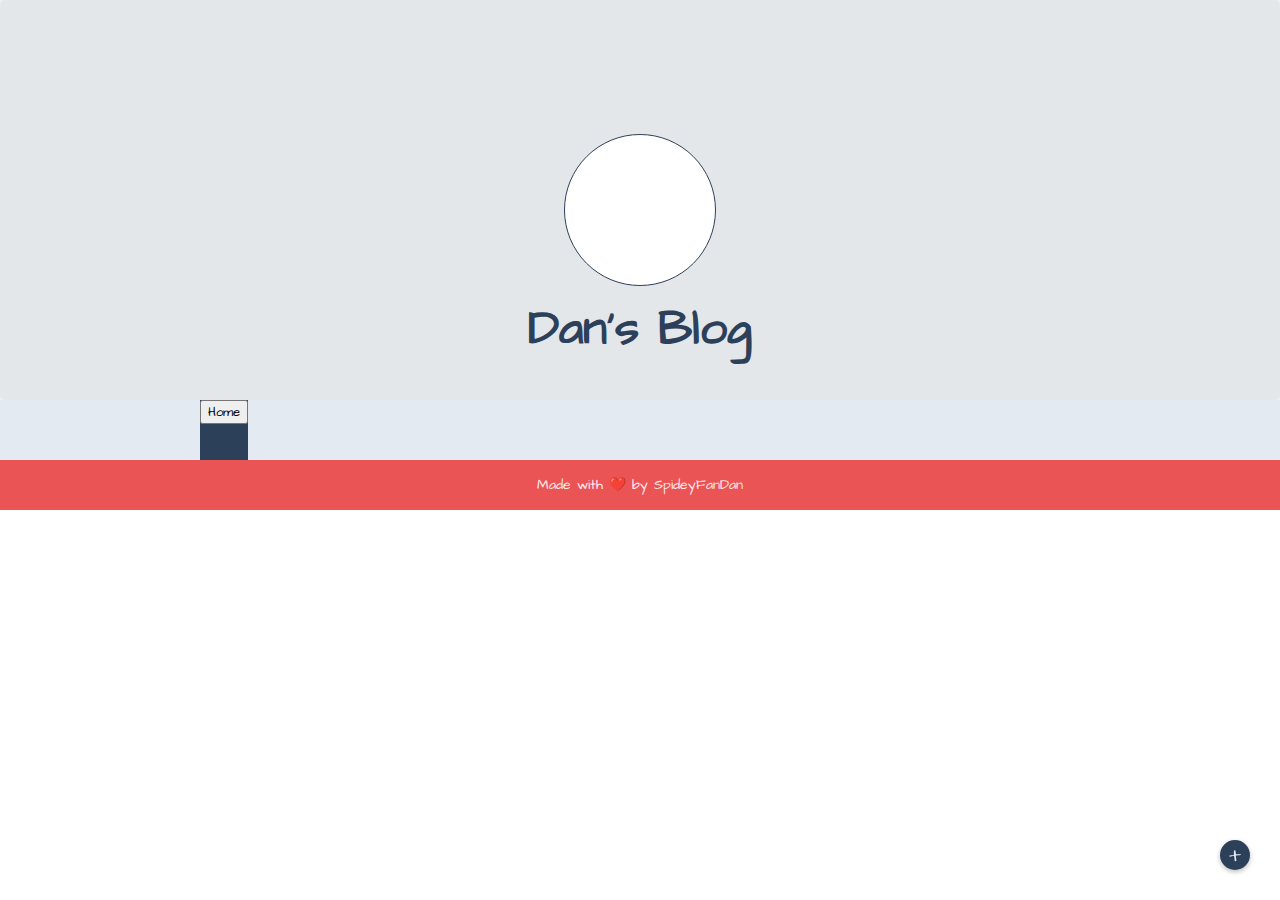
==== blog.html @ 8617ddcd "added stylings to verious pages of portfolio and updated home and nav bar" ====
<!DOCTYPE html>
<html lang="en">
	<head>
		<link rel="preconnect" href="https://fonts.googleapis.com" />
		<link rel="preconnect" href="https://fonts.gstatic.com" crossorigin />
		<link
			href="https://fonts.googleapis.com/css2?family=Architects+Daughter&display=swap"
			rel="stylesheet"
		/>
		<link rel="preconnect" href="https://fonts.googleapis.com" />
		<link rel="preconnect" href="https://fonts.gstatic.com" crossorigin />
		<link
			href="https://fonts.googleapis.com/css2?family=Indie+Flower&family=Montserrat&family=Roboto&display=swap"
			rel="stylesheet"
		/>
		<link rel="icon" href="Assets/favicon.ico" />
		<link rel="stylesheet" href="style/styles.css" />
		<meta charset="UTF-8" />
		<meta http-equiv="X-UA-Compatible" content="IE=edge" />
		<meta name="viewport" content="width=device-width, initial-scale=1.0" />
		<title>My Blogs</title>
	</head>
	
	<body class="blog-home">
		<div class="add-post">
			<a href="new-post.html">
				<div class="nav-button new-post-button">+</div>
			</a>
		</div>
		<header>
			<div class="profile-image"></div>
			<div class="profile-name">Dan's Blog</div>
			<!-- <div class="subtext">Welcome and enjoy!</div> -->
		</header>
		<div class="main">
			<div class="sidebar-nav">
			<a href="/dansmith/home.html"><button>Home</button></a>
			</div>
			<div class="main-container blog-posts"></div>
		</div>

		<script src="js/index.js" async defer></script>
	</body>
	<footer>Made with ❤️ by SpideyFanDan</footer>
</html>
---- style/styles.css ----
* {
    font-family: 'Architects Daughter',
    cursive;
}

body {
    margin: 0;
    font-family: Arial, Helvetica, Roboto, sans-serif;
}

.post-link {
    text-decoration: none;
}
.homepage-header {
        min-height: 300px;
        width: 100%;
        color: #e4eaf1;
        background-color: #2d4059;
        padding-top: 100px;
        padding-bottom: 15px;
        display: flex;
        flex-direction: column;
        justify-content: center;
        align-items: center;
        /* background-size: 100%;
        background-repeat: no-repeat;
        background-position: center;
        position: relative; */
}

.home-images {
    display: flex;
    flex-direction: row;
    justify-content: left;
    align-items: center;
    width: 100%;
    height: 300px;
}
.sfd-logo {
    max-width: 8%;
    height: auto;
    padding: 15px;
}
.home-profile {
    display: flex;
    max-width: 300px;
    min-width: 150px;
    margin: 60px 5px 25px 20px
}
.home-profile img {
    display: block;
    width: 100%;
    height: auto;
}
.topnav {
    position: fixed;
    overflow: hidden;
    top: 0;
    width: 100%;
    display: flex;
    flex-direction: row;
    justify-content: space-between;
    align-items: center;
    background: #ea5455;
    /* border: 2px solid black; */
    /* border-radius: 5px; */
    box-shadow: 0 2px 4px 0 rgba(0, 0, 0, .2);
    max-height: 100px;
    padding-right: 30px;
    -webkit-box-shadow: 0 3px 3px rgba(0, 0, 0, .2);
    box-shadow: 0 3px 3px rgba(0, 0, 0, .2);
}
.nav-left {
    display: flex;
    flex-direction: row;
    align-items: center;
    justify-content: space-around;
    padding: 3px;
    font-size: 24px;
    
}
.nav-left a {
    text-decoration: none;
    color: #2d4059;
    border-radius: 10px;
    padding: 5px;
}
.nav-left a:hover {
    box-shadow: 0 .5rem .5rem rgba(256, 256, 256, .2);
    color: #ea5455;
    background-color: #2d4059;
}
.socials {
    display: flex;
    align-items: center;
    justify-content: center;
    width: auto;
    margin-right: 1.5em;
}

.socials a {
    padding: 3px;
    /* width: 15px; */
    /* height: 15px; */
}
.social-icon {
    display: inline-flex;
    max-width: 40px;
    height: auto;
}
.social-icon:hover {
    transform: translate3d(-1px, -2px, 0);
}
header {
    min-height: 300px;
    width: 100%;
    padding-top: 100px;
    background-color: #e4eaf1;
    color: #2d4059;
    display: flex;
    border-radius: 5px;
    flex-direction: column;
    justify-content: center;
    align-items: center;
    background-size: 100%;
    background-repeat: no-repeat;
    background-position: center;
    position: relative;
}
.blog-home header {
background-image: url(../Assets/spidey.jpg);
}
header > * {
    z-index: 10;
}
header::after {
    content: "";
    position: absolute;
    top: 0;
    bottom: 0;
    left: 0;
    right: 0;
    background-color: #e5e5e5;
    opacity: .6
}
.profile-image {
    width: 150px;
    height: 150px;
    margin-bottom: 5px;
    background-color: white;
    border: 1px solid #2d4059;
    border-radius: 50%;
    background-image: url(../Assets/profile.png);
    background-size: cover;
}
.profile-name {
    border-radius: 25px;
    font-size: 3em;
    font-weight: bold;
    padding: 5px 15px;
    color: #2d4059;
}
.spideyfandan {
    max-width: 450px;
    min-width: 100px;
}
.spideyfandan img {
    display: block;
    width: 100%;
    height: auto;
    border: 5px solid 2d4059;
    border-radius: 15px;
    margin-left: 25px;
    margin-right: 50px;
}
.subtext {
    margin-top: 8px;
    color: #ea5455;
    background-color: #e4eaf1;
    /* border: 2px solid #2d4059; */
    border-radius: 12px;
    padding: 5px 10px;
    font-weight: bold;
    font-size: 1em;
}
.main {
    background-color: #e4eaf1;
    display: flex;
    justify-content: center;
}
.sidebar-nav {
    background-color: #2d4059;
}
.main-container {
    max-width: 800px;
    width: 100%;
    padding: 30px 16px;
}
.post {
    max-width: 100%;
    border: 1px solid #fdeded;
    border-radius: 5px;
    margin: 25px 0px;
    display: flex;
    flex-direction: row;
    background-color: white;
    overflow: hidden;
    transition: all 0.25s ease;
    cursor: pointer;
     
}
.post:hover {
    transform: translate3d(-1px, -3px, 0);
    box-shadow: 0 2rem 3rem rgba(0,0,0,.1);
}
.post-content {
    display: flex;
    flex-direction: column;
    margin-left: 18px;
    color: #2d4059;
    flex-basis: 65%;
}
.post-date {
    padding: 15px 0px 5px 0px;
    color: #ea5455;
    font-size: 14px;
    font-weight: bold;
}
.post-title {
    font-size: 24px;
    margin-right: 20px;
}
.post-text {
    font-size: 16px;
    padding: 2px 0px 20px 0px;
    line-height: 1.4;
    max-height: 70px;
    overflow: hidden;
    margin-right: 20px;
    margin-bottom: 15px;
}
.post-image {
    max-height: 15em;
    max-width: 15em;
    flex-basis: 35%;
}
footer {
    min-height: 50px;
    background-color: #ea5455;
    color: #fdeded;
    display: flex;
    justify-content: center;
    align-items: center;
    font-size: 14px;
}
.nav-button.new-post-button {
    position: fixed;
    bottom: 30px;
    right: 30px;
    font-size: 24px;
    width: 30px;
    height: 30px;
    background-color: #2d4059;
    color: #e4eaf1;
    border-radius: 50%;
    display: flex;
    align-items: center;
    justify-content: center;
    box-shadow: 0 2px 5px 0 rgba(0, 0, 0, .26);
    transition: all 0.25s ease;
}
.nav-button.new-post-button:hover {
    background-color: #e4eaf1;
    color: #2d4059;
}
.navigation a {
    text-decoration: none;
    color: #2d4059;
    border: 1px solid #ea5455;
    border-radius: 8px;
    padding: 5px 8px;
    margin: 15px 0px;
    background-color: #2d4059;
    background-color: #fdeded;
}
.intro {
    display: flex;
    flex-direction: column;
    align-items: flex-start;
}
.intro h1 {
    font-size: 3em;
    margin: 15px 25px;
}
.intro p{
    font-size: 24px;
    margin: 0px 25px;
}
.about {
    font-family: 'Architects Daughter';
    display: flex;
    flex-direction: column;
    justify-content: center;
    align-items: center;
    background-color: #e4eaf1;
    color: #2d4059;
    font-size: 24px;
    max-width: 100%;
}
.about p {
    padding: 0px 15px;
}
.about p a {
    text-decoration: none;
    color: #ea5455;
}
.websling {
    display: block;
    margin: 0px auto;
    height: auto;
    max-width: 80%;
}
.about h1 {
    /* background-color: #fdeded; */
    color: #2d4059;
    padding-left: 15px;
    margin-bottom: 0px;
    padding: 5px 15px;
    max-width: 100%;
}

.about hr {
    color: #2d4059;
    border-color: #ea5455;
    border-top: 5px dotted #ea5455;
    width: 5%;
}

@media screen and (max-width: 500px) {
    .about {
        font-size: 18px;
    }
    .about-h1 {
        font-size: 25px;
    }
    .nav-left {
        font-size: 18px;
    }
    .social-icon {
        max-width: 20px;
        height: auto;
    }
    .home-profile {
        display: block;
        align-items: top;
        margin: 5px 5px;
        height: auto;
        max-width: 25%;
        min-width: 100px;
        padding: 0px;
    }
    .home-images {
        /* flex-direction: column; */
        max-height: 5em;
    }
    .homepage-header {
        padding-top: 75px;
    }
    .homepage-header h1 {
        margin-top: 35px;
        font-size: 1.75em;
    }
    .homepage-header p {
        font-size: 1em;
    }
    .spideyfandan img {
        display: block;
        max-width: 50%;
        height: auto;
    }
}
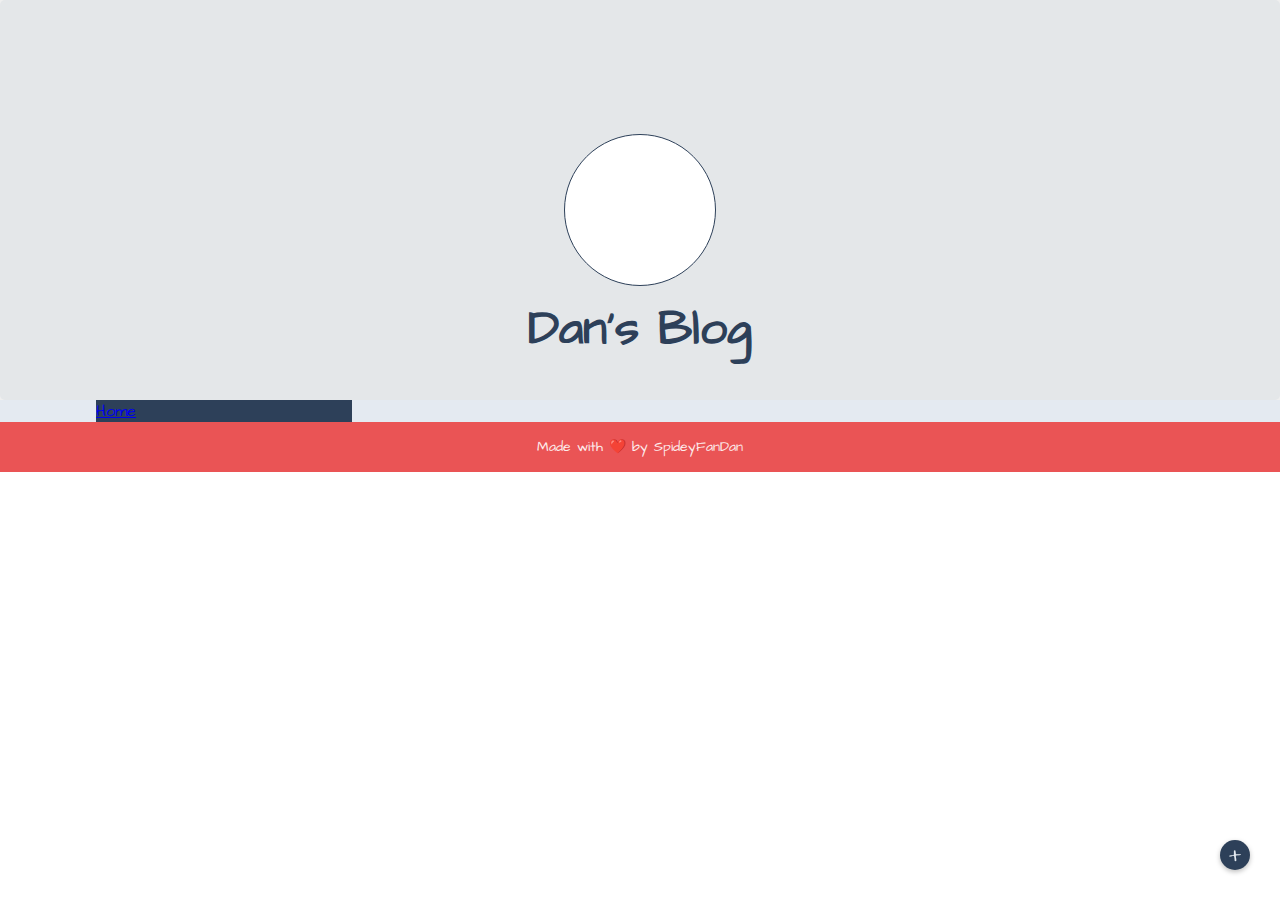
==== commit 003f4f8b: "added resume page and stylings" ====
--- a/blog.html
+++ b/blog.html
@@ -20,7 +20,7 @@
 		<meta name="viewport" content="width=device-width, initial-scale=1.0" />
 		<title>My Blogs</title>
 	</head>
-	
+
 	<body class="blog-home">
 		<div class="add-post">
 			<a href="new-post.html">
@@ -34,7 +34,7 @@
 		</header>
 		<div class="main">
 			<div class="sidebar-nav">
-			<a href="/dansmith/home.html"><button>Home</button></a>
+				<div><a href="/dansmith/home.html">Home</a></div>
 			</div>
 			<div class="main-container blog-posts"></div>
 		</div>
--- a/style/styles.css
+++ b/style/styles.css
@@ -38,6 +38,7 @@
 }
 .sfd-logo {
     max-width: 8%;
+    max-height: 100px;
     height: auto;
     padding: 15px;
 }
@@ -97,7 +98,39 @@
     width: auto;
     margin-right: 1.5em;
 }
-
+.email-icon {
+    display: inline-flex;
+    align-items: center;
+    justify-content: center;
+    /* width: auto; */
+    margin: 1rem;
+    max-width: 40px;
+    height: auto;
+}
+.resume {
+    display: flex;
+    flex-direction: column;
+    align-items: center;
+}
+.resume-header {
+    padding-left: 15px;
+    padding-right: 15px;
+    color: #2d4059;
+    background-color: white;
+    font-size: 1rem;
+    display: flex;
+    flex-direction: column;
+    align-items: center;
+    justify-content: center;
+    border-radius: 8px;
+    margin: 1rem;
+    max-width: 500px;
+    /* height: auto; */
+    /* flex: 1em; */
+}
+.filler {
+    height: 100px;
+}
 .socials a {
     padding: 3px;
     /* width: 15px; */
@@ -127,7 +160,7 @@
     background-position: center;
     position: relative;
 }
-.blog-home header {
+.blog-home header, .new-post-page header {
 background-image: url(../Assets/spidey.jpg);
 }
 header > * {
@@ -153,7 +186,7 @@
     background-image: url(../Assets/profile.png);
     background-size: cover;
 }
-.profile-name {
+.profile-name, .title {
     border-radius: 25px;
     font-size: 3em;
     font-weight: bold;
@@ -190,11 +223,13 @@
 }
 .sidebar-nav {
     background-color: #2d4059;
+    width: 20%;
+    min-width: 200px;
 }
 .main-container {
     max-width: 800px;
-    width: 100%;
-    padding: 30px 16px;
+    width: 80%;
+    padding: 0px 16px;
 }
 .post {
     max-width: 100%;
@@ -371,11 +406,20 @@
         font-size: 1.75em;
     }
     .homepage-header p {
-        font-size: 1em;
+        font-size: 1rem;
     }
     .spideyfandan img {
         display: block;
         max-width: 50%;
         height: auto;
     }
+    .resume h1 {
+        font-size: 1.5rem;
+    }
+    .resume h3 {
+        font-size: 1rem;
+    }
+    .email-icon {
+        max-width: 30px;
+    }
 }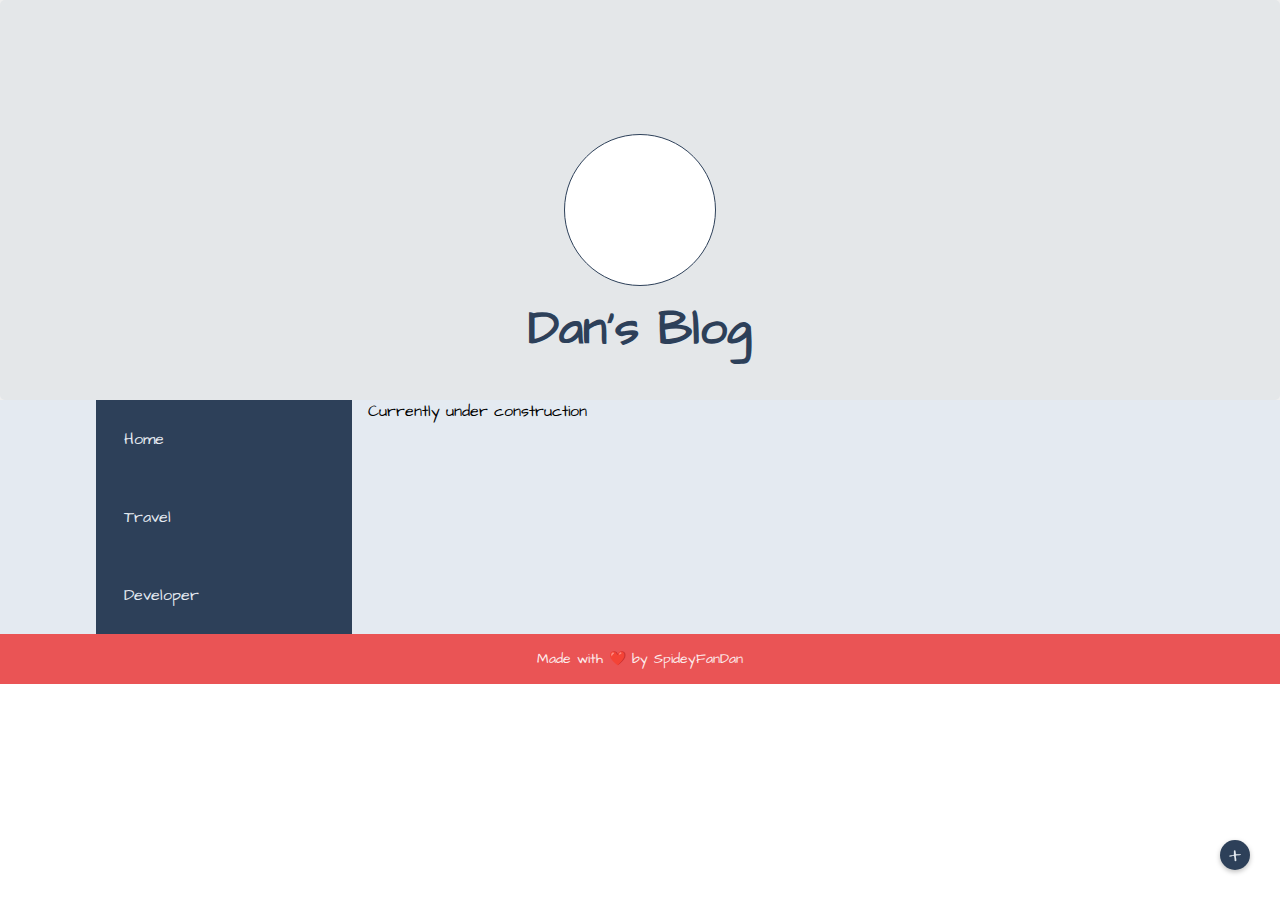
==== commit 1f6b5a8f: "blog disconnected from API, but otherwise site is ready for deployment" ====
--- a/blog.html
+++ b/blog.html
@@ -34,9 +34,11 @@
 		</header>
 		<div class="main">
 			<div class="sidebar-nav">
-				<div><a href="/dansmith/home.html">Home</a></div>
+				<div class="sidebar-element"><a href="/dansmith/index.html">Home</a></div>
+				<div class="sidebar-element"><a href="/api/posts">Travel</a></div>
+				<div class="sidebar-element"><a href="/api/new-post">Developer</a></div>
 			</div>
-			<div class="main-container blog-posts"></div>
+			<div class="main-container blog-posts">Currently under construction</div>
 		</div>
 
 		<script src="js/index.js" async defer></script>
--- a/style/styles.css
+++ b/style/styles.css
@@ -68,6 +68,7 @@
     box-shadow: 0 2px 4px 0 rgba(0, 0, 0, .2);
     max-height: 100px;
     padding-right: 30px;
+    padding-left: 10px;
     -webkit-box-shadow: 0 3px 3px rgba(0, 0, 0, .2);
     box-shadow: 0 3px 3px rgba(0, 0, 0, .2);
 }
@@ -111,6 +112,7 @@
     display: flex;
     flex-direction: column;
     align-items: center;
+    background-color: #e4eaf1;
 }
 .resume-header {
     padding-left: 15px;
@@ -222,9 +224,23 @@
     justify-content: center;
 }
 .sidebar-nav {
+    display: flex;
+    flex-direction: column;
     background-color: #2d4059;
     width: 20%;
     min-width: 200px;
+}
+.sidebar-nav a {
+    color:#e4eaf1;
+    text-decoration: dotted;
+    border-radius: 5px;
+    margin: 13px;
+    padding: 5px;
+}
+.sidebar-element {
+    display: flex;
+    align-items: flex-start;
+    margin: 10px;
 }
 .main-container {
     max-width: 800px;
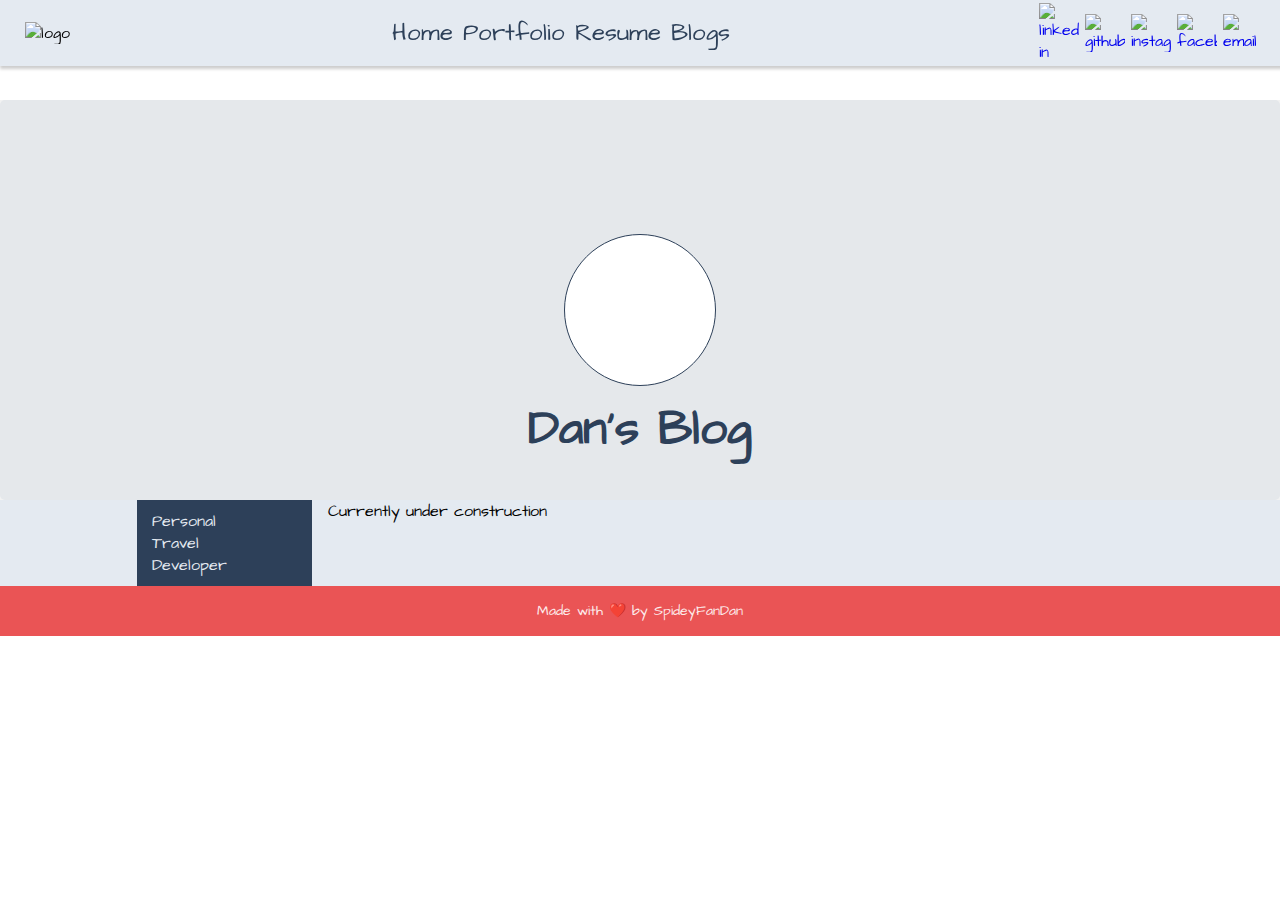
==== commit 3cb6ae14: "updated website to go directly to my domain name" ====
--- a/blog.html
+++ b/blog.html
@@ -22,21 +22,42 @@
 	</head>
 
 	<body class="blog-home">
-		<div class="add-post">
+		<div class="topnav">
+			<img class="sfd-logo" src="./Assets/sfd-logo.png" alt="logo" />
+			<div class="nav-left">
+				<a href="/">Home</a>
+				<a href="/portfolio.html">Portfolio</a>
+				<a href="/resume.html">Resume</a>
+				<a href="/blog.html">Blogs</a>
+			</div>
+			<div class="socials">
+				<a target="_blank" href="https://www.linkedin.com/in/dansmithdev/"><img class="social-icon"
+						src="./Assets/linkedin.png" alt="linked in" /></a>
+				<a target="_blank" href="https://github.com/SpideyFanDan"><img class="social-icon" src="./Assets/github.png"
+						alt="github" /></a>
+				<a target="_blank" href="https://www.instagram.com/spideyfandan/"><img class="social-icon"
+						src="./Assets/instagram.png" alt="instagram" /></a>
+				<a target="_blank" href="https://www.facebook.com/SpideyFanDan"><img class="social-icon"
+						src="./Assets/facebook.png" alt="facebook" /></a>
+				<a href="mailto:dansmith.coder@gmail.com"><img class="social-icon" src="./Assets/email.png" alt="email" /></a>
+			</div>
+		</div>
+		<!-- <div class="add-post">
 			<a href="new-post.html">
 				<div class="nav-button new-post-button">+</div>
 			</a>
-		</div>
-		<header>
+		</div> -->
+		
+		<div class="blog-header">
 			<div class="profile-image"></div>
 			<div class="profile-name">Dan's Blog</div>
 			<!-- <div class="subtext">Welcome and enjoy!</div> -->
-		</header>
+		</div>
 		<div class="main">
 			<div class="sidebar-nav">
-				<div class="sidebar-element"><a href="/dansmith/index.html">Home</a></div>
-				<div class="sidebar-element"><a href="/api/posts">Travel</a></div>
-				<div class="sidebar-element"><a href="/api/new-post">Developer</a></div>
+				<div class="sidebar-element"><a href="/api/personal">Personal</a></div>
+				<div class="sidebar-element"><a href="/api/travel">Travel</a></div>
+				<div class="sidebar-element"><a href="/api/developer">Developer</a></div>
 			</div>
 			<div class="main-container blog-posts">Currently under construction</div>
 		</div>
--- a/style/styles.css
+++ b/style/styles.css
@@ -52,6 +52,7 @@
     display: block;
     width: 100%;
     height: auto;
+    border-radius: 50%;
 }
 .topnav {
     position: fixed;
@@ -62,7 +63,7 @@
     flex-direction: row;
     justify-content: space-between;
     align-items: center;
-    background: #ea5455;
+    background: #e4eaf1;
     /* border: 2px solid black; */
     /* border-radius: 5px; */
     box-shadow: 0 2px 4px 0 rgba(0, 0, 0, .2);
@@ -146,9 +147,10 @@
 .social-icon:hover {
     transform: translate3d(-1px, -2px, 0);
 }
-header {
+.blog-header {
     min-height: 300px;
     width: 100%;
+    margin-top: 100px;
     padding-top: 100px;
     background-color: #e4eaf1;
     color: #2d4059;
@@ -162,13 +164,13 @@
     background-position: center;
     position: relative;
 }
-.blog-home header, .new-post-page header {
+.blog-home .blog-header, .new-post-page .blog-header {
 background-image: url(../Assets/spidey.jpg);
 }
-header > * {
+.blog-header > * {
     z-index: 10;
 }
-header::after {
+.blog-header::after {
     content: "";
     position: absolute;
     top: 0;
@@ -176,7 +178,7 @@
     left: 0;
     right: 0;
     background-color: #e5e5e5;
-    opacity: .6
+    opacity: .5
 }
 .profile-image {
     width: 150px;
@@ -198,6 +200,8 @@
 .spideyfandan {
     max-width: 450px;
     min-width: 100px;
+    font-size: 1rem;
+    padding-left: 25px;
 }
 .spideyfandan img {
     display: block;
@@ -227,20 +231,19 @@
     display: flex;
     flex-direction: column;
     background-color: #2d4059;
-    width: 20%;
-    min-width: 200px;
+    width: 150px;
+    padding: 10px 10px 10px 15px;
+    
 }
 .sidebar-nav a {
     color:#e4eaf1;
     text-decoration: dotted;
     border-radius: 5px;
-    margin: 13px;
-    padding: 5px;
 }
 .sidebar-element {
     display: flex;
     align-items: flex-start;
-    margin: 10px;
+    /* margin: 10px; */
 }
 .main-container {
     max-width: 800px;
@@ -424,6 +427,9 @@
     .homepage-header p {
         font-size: 1rem;
     }
+    .spideyfandan {
+        font-size: .7rem;
+    }
     .spideyfandan img {
         display: block;
         max-width: 50%;
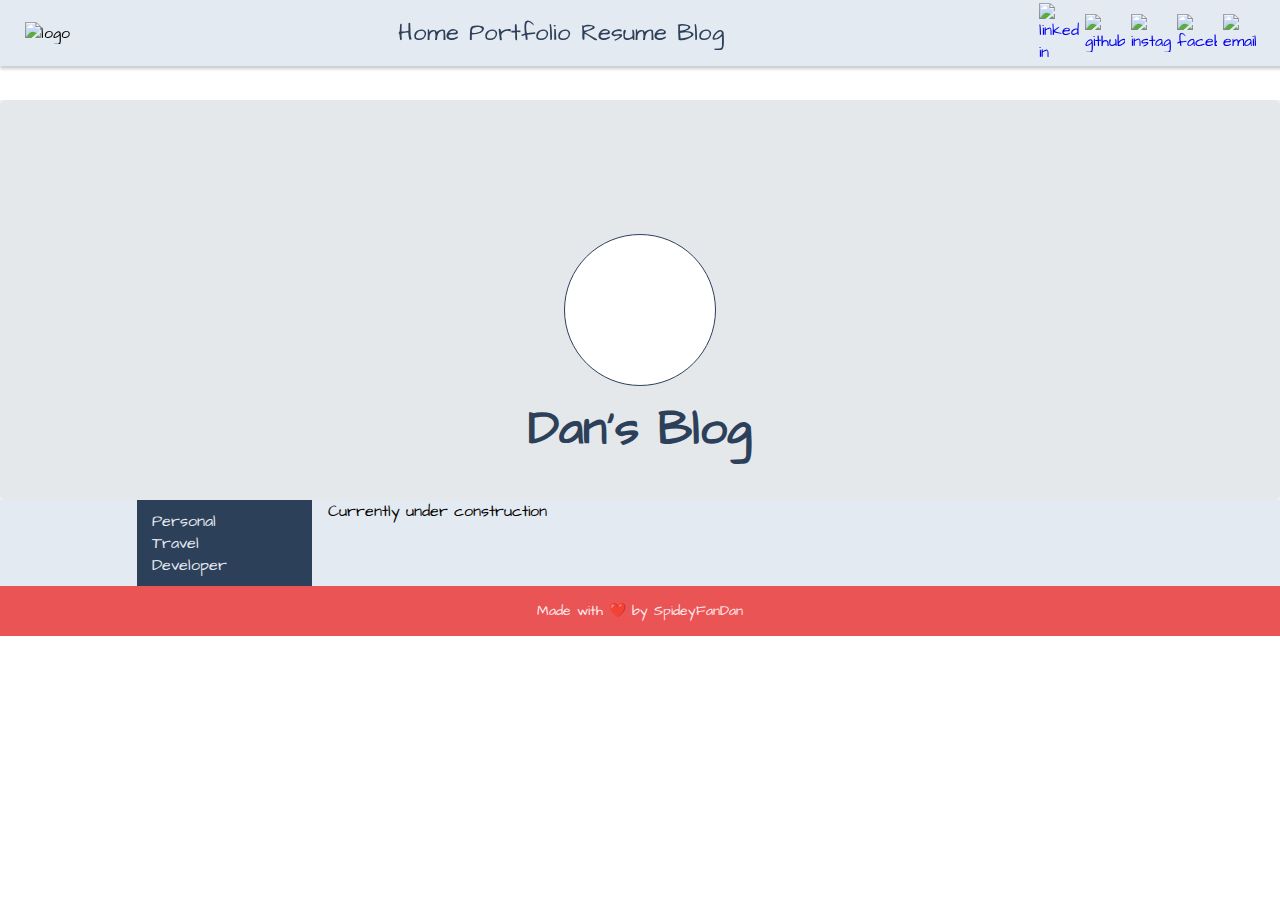
==== commit 8a87ffcd: "updated all files" ====
--- a/blog.html
+++ b/blog.html
@@ -18,6 +18,21 @@
 		<meta charset="UTF-8" />
 		<meta http-equiv="X-UA-Compatible" content="IE=edge" />
 		<meta name="viewport" content="width=device-width, initial-scale=1.0" />
+		<link rel="icon" href="Assets/favicon.ico" />
+		<link rel="stylesheet" href="style/styles.css" />
+		<link rel="apple-touch-icon" sizes="180x180" href="/apple-touch-icon.png">
+		<link rel="icon" type="image/png" sizes="32x32" href="/favicon-32x32.png">
+		<link rel="icon" type="image/png" sizes="16x16" href="/favicon-16x16.png">
+		<link rel="manifest" href="/site.webmanifest">
+		<link rel="mask-icon" href="/safari-pinned-tab.svg" color="#5bbad5">
+		<meta namxe="msapplication-TileColor" content="#da532c">
+		<meta name="theme-color" content="#ffffff">
+		<style>
+			@import url('https://fonts.googleapis.com/css2?family=Architects+Daughter&display=swap');
+		</style>
+		<style>
+			@import url("https://use.typekit.net/obh3elq.css");
+		</style>
 		<title>My Blogs</title>
 	</head>
 
@@ -25,10 +40,10 @@
 		<div class="topnav">
 			<img class="sfd-logo" src="./Assets/sfd-logo.png" alt="logo" />
 			<div class="nav-left">
-				<a href="/">Home</a>
-				<a href="/portfolio.html">Portfolio</a>
-				<a href="/resume.html">Resume</a>
-				<a href="/blog.html">Blogs</a>
+				<a href="index.html">Home</a>
+				<a href="/portfolio">Portfolio</a>
+				<a href="/resume">Resume</a>
+				<a href="/blog">Blog</a>
 			</div>
 			<div class="socials">
 				<a target="_blank" href="https://www.linkedin.com/in/dansmithdev/"><img class="social-icon"
